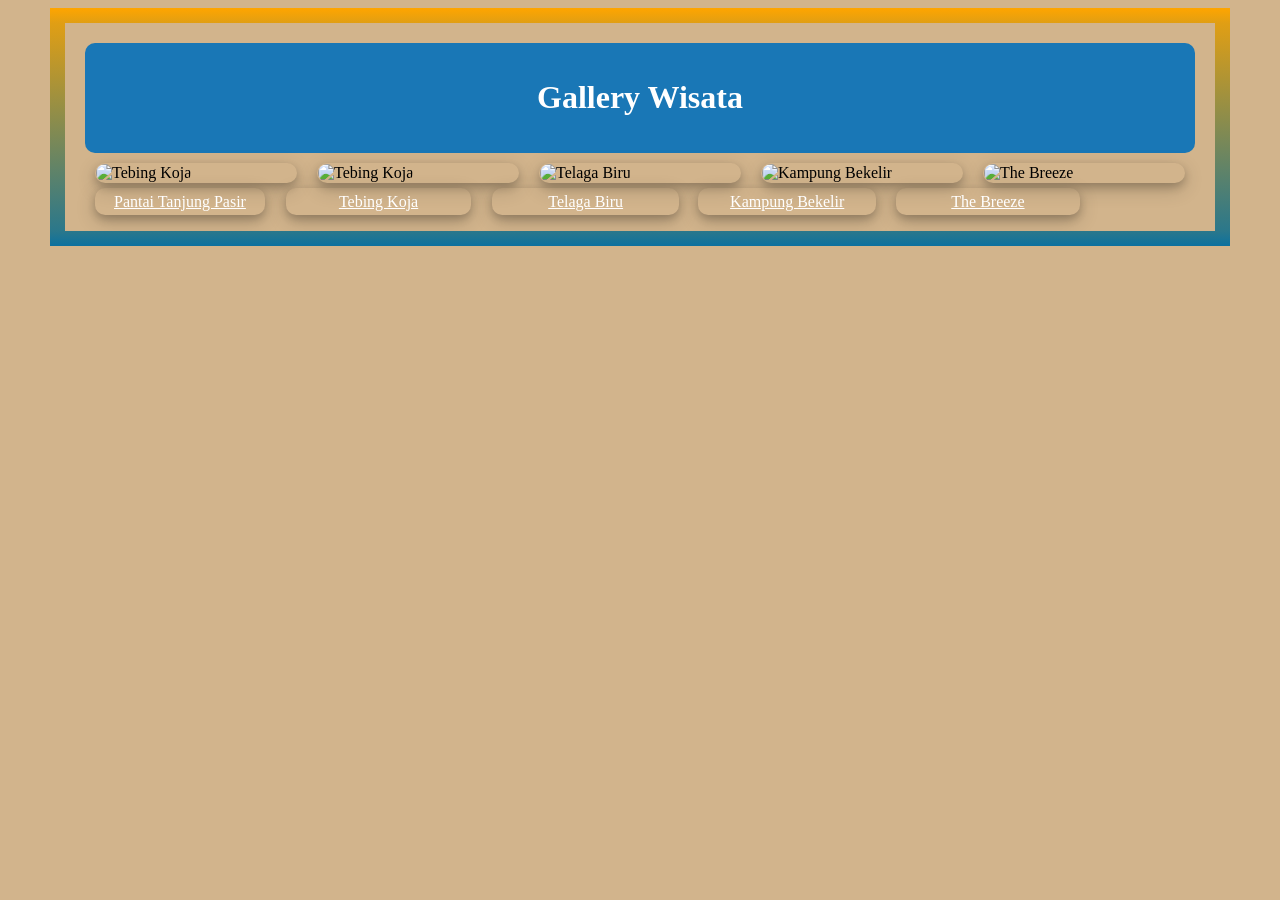
==== gallery_wisata.html @ 1a03bd0c "Upload file gallery wisata html dan css" ====
<!DOCTYPE html>
<html>
    <head>
        <title>Gallery Wisata</title>
        <link rel="stylesheet" type="text/css" href="wisata.css">
    </head>
    <body>
        <div class="container">
            <div class="judul">
                <h1>Gallery Wisata<h1>
            </div>
            <div class="gallery">
                <img src="https://bersapedahan.files.wordpress.com/2016/02/slide19.png" alt="Tebing Koja">
            </div>
            <div class="gallery">
                <img src="http://www.asrinesia.com/wp-content/uploads/2018/01/Asrinesia-Lingkungan-Kandang-Godzilla-_DNS6537-2.jpg" alt="Tebing Koja">
            </div>
            <div class="gallery">
                <img src="http://mkoran.com//img/20180206061710.jpg" alt="Telaga Biru">
            </div>
            <div class="gallery">
                <img src="https://wisatalengkap.com/wp-content/uploads/2018/06/13.-Kampung-Bekelir-Travelingyuk.com_-1280x720.jpg" alt="Kampung Bekelir">
            </div>
            <div class="gallery">
                <img src="https://whatsnewindonesia.com/jakarta/wp-content/uploads/sites/2/2018/09/Kumulo.jpg" alt="The Breeze">
            </div>
            <div>
                <a target="_blank" href="https://bersapedahan.files.wordpress.com/2016/02/slide19.png" class="pasir">Pantai Tanjung Pasir</a>
                <a target="_blank" href="http://www.asrinesia.com/wp-content/uploads/2018/01/Asrinesia-Lingkungan-Kandang-Godzilla-_DNS6537-2.jpg" class="koja">Tebing Koja</a>
                <a target="_blank" href="http://mkoran.com//img/20180206061710.jpg" class="telaga">Telaga Biru</a>
                <a target="_blank" href="https://wisatalengkap.com/wp-content/uploads/2018/06/13.-Kampung-Bekelir-Travelingyuk.com_-1280x720.jpg" class="bekelir">Kampung Bekelir</a>
                <a target="_blank" href="https://whatsnewindonesia.com/jakarta/wp-content/uploads/sites/2/2018/09/Kumulo.jpg" class="breeze">The Breeze</a>
            </div>
        </div>
    </body>
</html>
---- wisata.css ----
body{
    font-family: verdana;
    background-color: tan;
}
div.judul{
    padding: 15px;
    text-align: center;
    border-radius: 10px;
    color: white;
    background: rgb(25, 119, 182);
}
div.container{
    margin:auto;
    width: 1110px;
    padding: 20px;
    overflow: hidden;
    border: 15px solid;
    border-image: linear-gradient(orange, #0c719f) 30;
}
div.gallery {
    margin: 10px;
    border: 1px solid transparent;
    float: left;
    width: 200px;
    border-radius: 10px;
    box-shadow: 0 4px 8px 0 rgba(0, 0, 0, 0.2), 0 6px 20px 0 rgba(0, 0, 0, 0.19);
}
div.gallery img {
    width: 100%;
    border-radius: 10px;
    height: 150px;
}
.pasir{
    height: 20px;
    padding:5px 19px;
    font-size: 16px;
    cursor: pointer;
    color: white;
    border-radius: 10px;
    box-shadow: 0 4px 8px 0 rgba(0, 0, 0, 0.2), 0 6px 20px 0 rgba(0, 0, 0, 0.19);
    margin-left:10px;
    background: url(https://id-test-11.slatic.net/p/a3190f898a46a056a80c9fcd0e669259.jpg);
}
.koja{
    height: 20px;
    padding:5px 53px;
    font-size: 16px;
    cursor: pointer;
    color: white;
    border-radius: 10px;
    box-shadow: 0 4px 8px 0 rgba(0, 0, 0, 0.2), 0 6px 20px 0 rgba(0, 0, 0, 0.19);
    margin-left: 17px;
    background: url(https://id-test-11.slatic.net/p/a3190f898a46a056a80c9fcd0e669259.jpg);
}
.telaga{
    height: 20px;
    padding:5px 56px;
    font-size: 16px;
    cursor: pointer;
    color: white;
    border-radius: 10px;
    box-shadow: 0 4px 8px 0 rgba(0, 0, 0, 0.2), 0 6px 20px 0 rgba(0, 0, 0, 0.19);
    margin-left: 17px;
    background: url(https://id-test-11.slatic.net/p/a3190f898a46a056a80c9fcd0e669259.jpg);
}
.bekelir{
    height: 20px;
    padding:5px 32px;
    font-size: 16px;
    cursor: pointer;
    color: white;
    border-radius: 10px;
    box-shadow: 0 4px 8px 0 rgba(0, 0, 0, 0.2), 0 6px 20px 0 rgba(0, 0, 0, 0.19);
    margin-left: 15px;
    background: url(https://id-test-11.slatic.net/p/a3190f898a46a056a80c9fcd0e669259.jpg);
}
.breeze{
    height: 20px;
    padding:5px 55px;
    font-size: 16px;
    cursor: pointer;
    color: white;
    border-radius: 10px;
    box-shadow: 0 4px 8px 0 rgba(0, 0, 0, 0.2), 0 6px 20px 0 rgba(0, 0, 0, 0.19);
    margin-left:16px;
    background: url(https://id-test-11.slatic.net/p/a3190f898a46a056a80c9fcd0e669259.jpg);
}
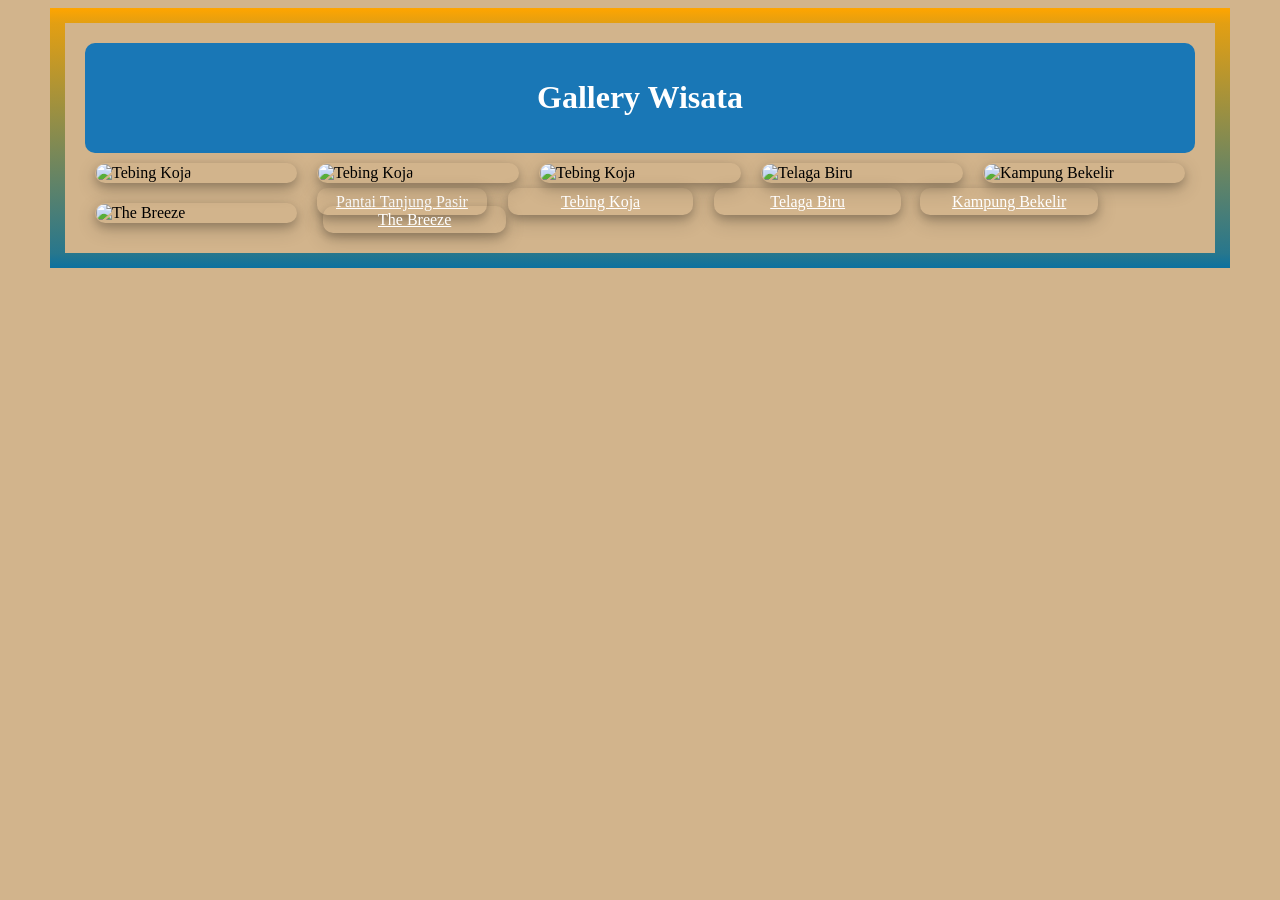
==== commit 022a5ef0: "tambah gunung" ====
--- a/gallery_wisata.html
+++ b/gallery_wisata.html
@@ -11,6 +11,9 @@
             </div>
             <div class="gallery">
                 <img src="https://bersapedahan.files.wordpress.com/2016/02/slide19.png" alt="Tebing Koja">
+            </div>
+            <div class="gallery">
+                <img src="https://www.google.com/url?sa=i&url=https%3A%2F%2Findonesiatraveler.id%2Fgunung-gunung-favorit-di-indonesia%2F&psig=AOvVaw3ZL227S92C1IHbI7Q92GIb&ust=1620800784335000&source=images&cd=vfe&ved=0CAIQjRxqFwoTCKiH3dP_wPACFQAAAAAdAAAAABAD" alt="Tebing Koja">
             </div>
             <div class="gallery">
                 <img src="http://www.asrinesia.com/wp-content/uploads/2018/01/Asrinesia-Lingkungan-Kandang-Godzilla-_DNS6537-2.jpg" alt="Tebing Koja">
@@ -33,4 +36,4 @@
             </div>
         </div>
     </body>
-</html>+</html>
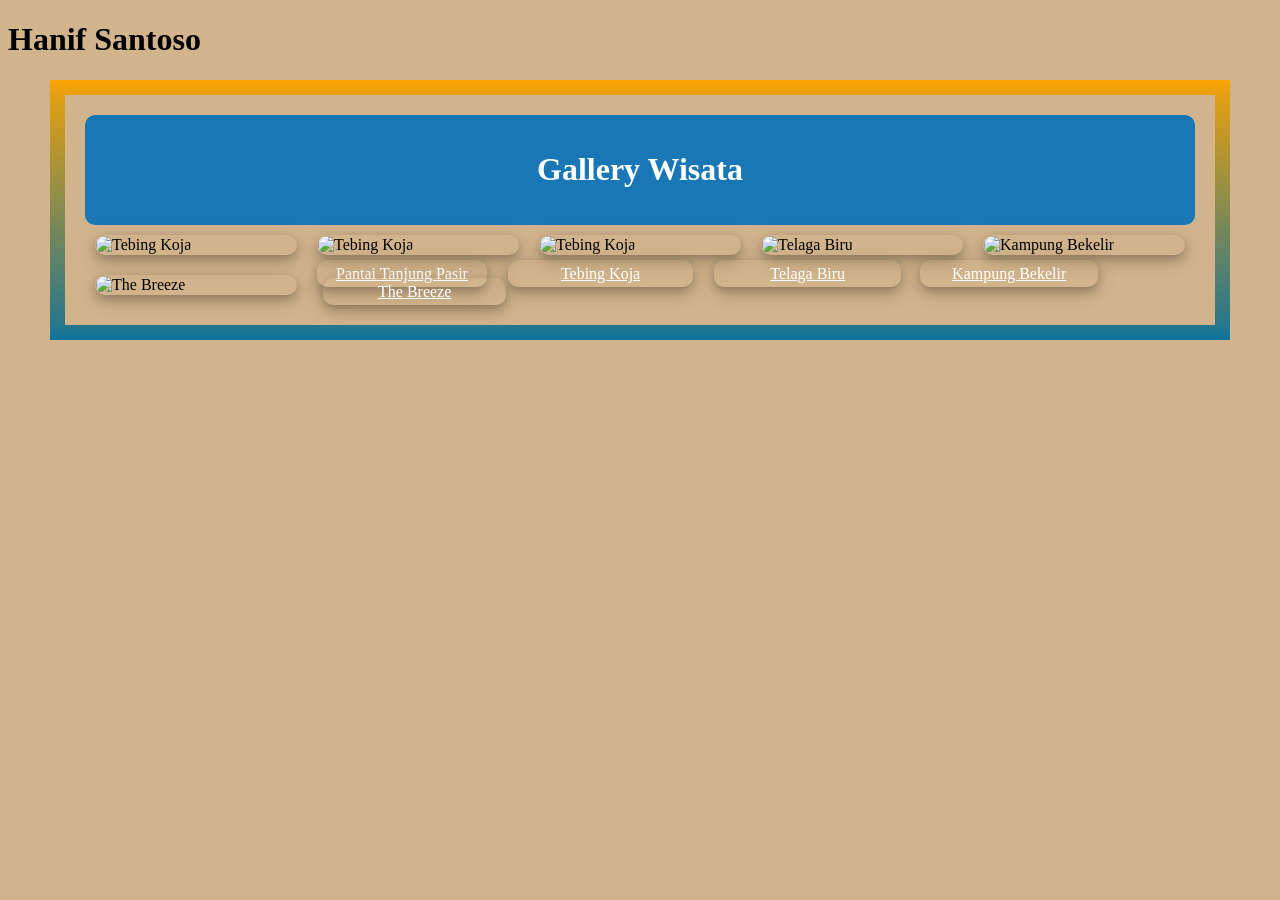
==== commit a13489f3: "Nambah judul" ====
--- a/gallery_wisata.html
+++ b/gallery_wisata.html
@@ -5,6 +5,7 @@
         <link rel="stylesheet" type="text/css" href="wisata.css">
     </head>
     <body>
+        <h1>Hanif Santoso</h1>
         <div class="container">
             <div class="judul">
                 <h1>Gallery Wisata<h1>
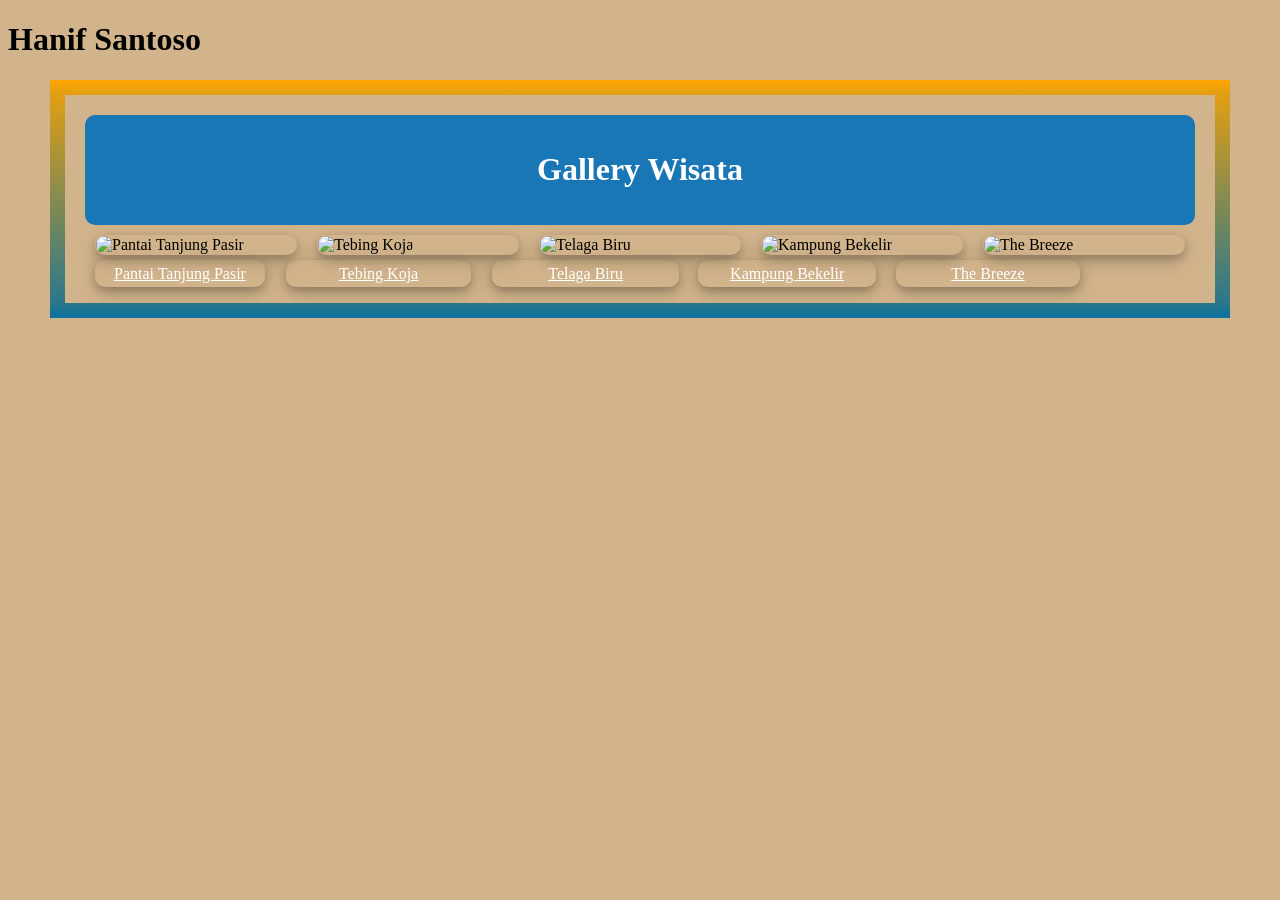
==== commit aaab730c: "Mengedit" ====
--- a/gallery_wisata.html
+++ b/gallery_wisata.html
@@ -11,10 +11,7 @@
                 <h1>Gallery Wisata<h1>
             </div>
             <div class="gallery">
-                <img src="https://bersapedahan.files.wordpress.com/2016/02/slide19.png" alt="Tebing Koja">
-            </div>
-            <div class="gallery">
-                <img src="https://www.google.com/url?sa=i&url=https%3A%2F%2Findonesiatraveler.id%2Fgunung-gunung-favorit-di-indonesia%2F&psig=AOvVaw3ZL227S92C1IHbI7Q92GIb&ust=1620800784335000&source=images&cd=vfe&ved=0CAIQjRxqFwoTCKiH3dP_wPACFQAAAAAdAAAAABAD" alt="Tebing Koja">
+                <img src="https://bersapedahan.files.wordpress.com/2016/02/slide19.png" alt="Pantai Tanjung Pasir">
             </div>
             <div class="gallery">
                 <img src="http://www.asrinesia.com/wp-content/uploads/2018/01/Asrinesia-Lingkungan-Kandang-Godzilla-_DNS6537-2.jpg" alt="Tebing Koja">
